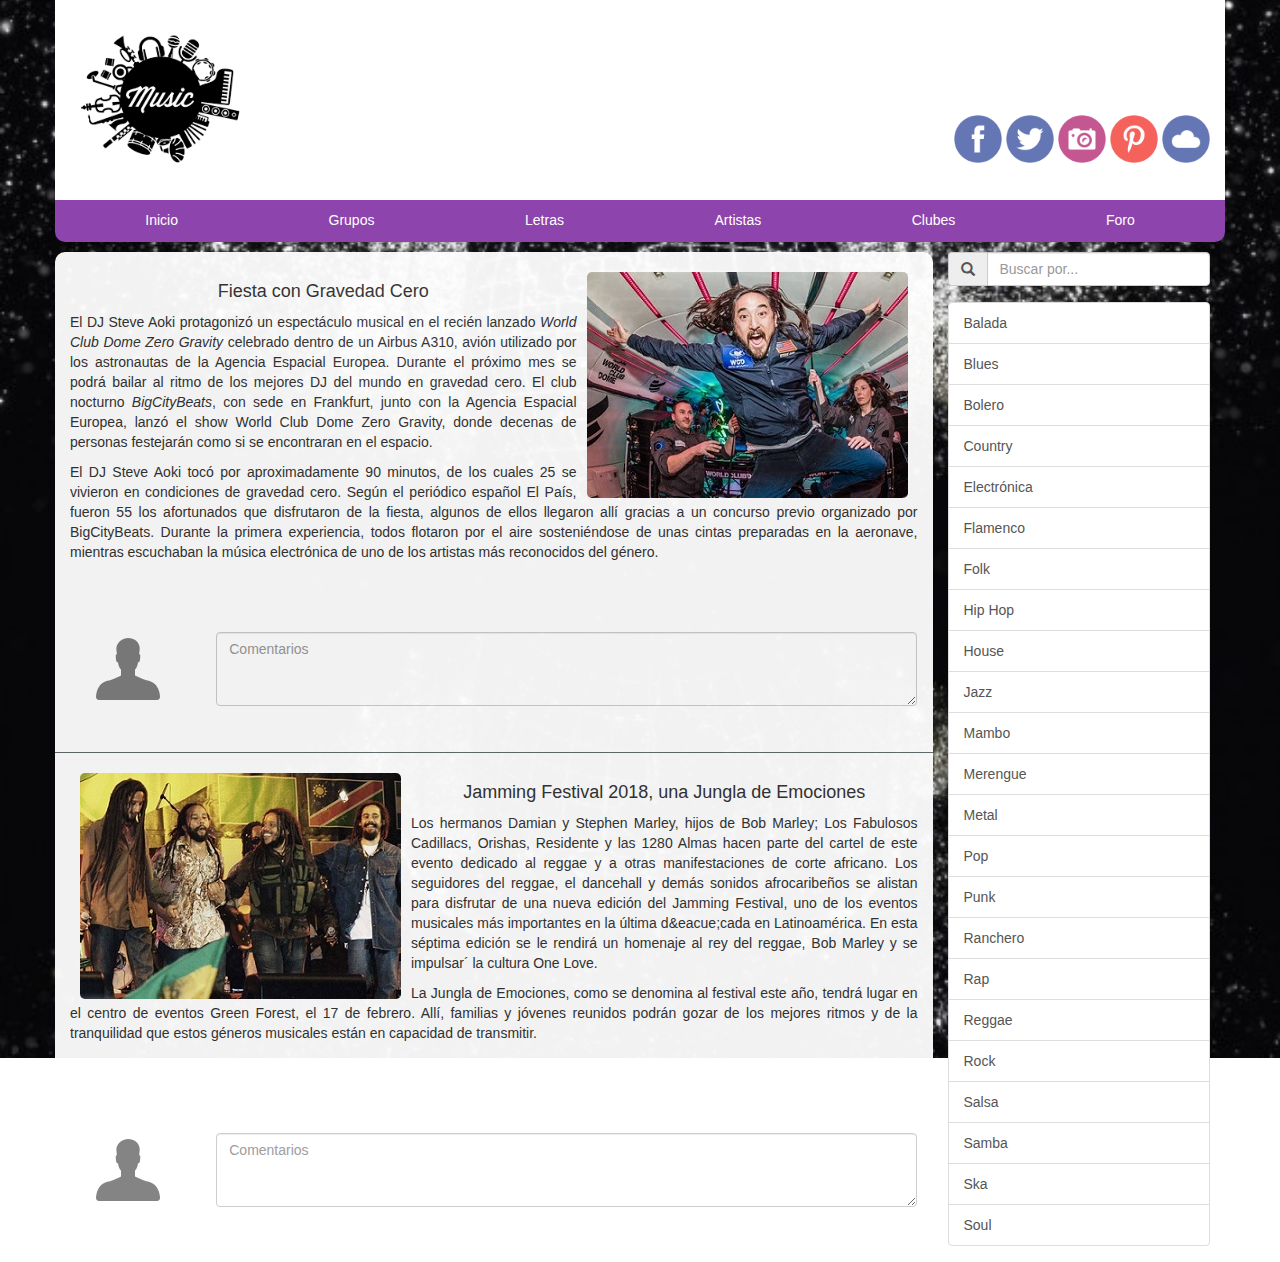
==== Blog de Música/index.html @ 5752bffd "Frameworks y Librerias CSS" ====
<!DOCTYPE html>
<html>
    <head>
        <meta charset="utf-8">
        <meta name="viewport" content="width=device-width,user-scalable=no">
        <title>Blog de Música</title>
        <link rel="stylesheet" href="css/estilos.css">
        <link rel="stylesheet" href="css/bootstrap.min.css">
    </head>
    <body class="contenedor-body">

      <div class="container">
        <!--Encabezado:logo-redes sociales-->
        <div class="row contenedor-encabezado">
          <!--Logo-->
          <div class="col-sm-4 contenedor-logo">
            <img src="img/logo.png" alt="Logo" class="img-rounded logo">
          </div>
          <!--redes sociales-->
          <div class="col-sm-8 contenedor-redes">
            <a href="#"><img src="img/fb.png" alt="Facebook" class="img-social"></a>
            <a href="#"><img src="img/tt.png" alt="Twitter" class="img-social"></a>
            <a href="#"><img src="img/ig.png" alt="Imstagram" class="img-social"></a>
            <a href="#"><img src="img/pi.png" alt="Twitter" class="img-social"></a>
            <a href="#"><img src="img/cd.png" alt="Imstagram" class="img-social"></a>
          </div>
        </div>

        <!--Navegación-->
        <div class="row">
          <div class="col-sm-12 contenedor-navegacion">
            <nav>
              <ul class="nav nav-pills nav-fill nav-justified">
                <li class="nav-item">
                  <a class="nav-link active" href="#" style="color:white;">Inicio</a>
                </li>
                <li class="nav-item">
                  <a class="nav-link" href="#"style="color:white;">Grupos</a>
                </li>
                <li class="nav-item">
                  <a class="nav-link" href="#"style="color:white;">Letras</a>
                </li>
                <li class="nav-item">
                  <a class="nav-link disabled" href="#"style="color:white;">Artistas</a>
                </li>
                <li class="nav-item">
                  <a class="nav-link disabled" href="#" style="color:white;">Clubes</a>
                </li>
                <li class="nav-item">
                  <a class="nav-link disabled" href="#" style="color:white;">Foro</a>
                </li>
              </ul>
            </nav>
          </div>
        </div>

        <!--Contenido-Buscador-Opciones de busqueda-->
        <div class="row contenedor-contenido-busqueda">
          <div class="col-sm-9 contenedor-contenido">
            <div class="row">
              <!--Contenido 1-->
              <div class="col-sm-12 contenido1">
                <div class="row">
                  <!--Articulo 1-->
                  <div class="col-sm-12 articulo1">
                    <div class="texto">
                      <img src="img/img1.jpg" hspace="10" style="float: right;" class="img-contenido" />
                      <h4 vspace="10">Fiesta con Gravedad Cero</h4>
                      <p>El DJ Steve Aoki protagoniz&oacute; un espect&aacute;culo musical en el reci&eacute;n lanzado <em>World Club Dome Zero Gravity</em> celebrado dentro de un Airbus A310, avi&oacute;n utilizado por los astronautas de la Agencia Espacial Europea. Durante el pr&oacute;ximo mes se podr&aacute; bailar al ritmo de los mejores DJ del mundo en gravedad cero. El club nocturno <em>BigCityBeats</em>, con sede en Frankfurt, junto con la Agencia Espacial Europea, lanzó el show World Club Dome Zero Gravity, donde decenas de personas festejar&aacute;n como si se encontraran en el espacio. </p>
                      <p>El  DJ Steve Aoki tocó por aproximadamente 90 minutos, de los cuales 25 se vivieron en condiciones de gravedad cero. Seg&uacute;n el peri&oacute;dico español El Pa&iacute;s, fueron 55 los afortunados que disfrutaron de la fiesta, algunos de ellos llegaron all&iacute; gracias a un concurso previo organizado por BigCityBeats. Durante la primera experiencia, todos flotaron por el aire sosteni&eacute;ndose de unas cintas preparadas en la aeronave, mientras escuchaban la m&uacute;sica electr&oacute;nica de uno de los artistas m&aacute;s reconocidos del g&eacute;nero.</p>
                    </div>
                  </div>
                  <!--Comentarios 1-->
                  <div class="col-xs-12 comentarios1">
                    <div class="row comentarios">
                      <div class="col-xs-3 col-md-2 usuario">
                        <img src="img/user.png" alt="User" class="img-user">
                      </div>
                      <div class="col-xs-9 col-md-10">
                        <form>
                          <div class="form-group">
                            <textarea class="form-control" id="exampleFormControlTextarea1" rows="3" placeholder="Comentarios"></textarea>
                          </div>
                        </form>
                      </div>
                    </div>
                  </div>
                </div>
              </div>
            </div>

            <!--Contenido 2-->
            <div class="row">
              <div class="col-sm-12 contenido2">
                <div class="row">
                  <!--Articulo 2-->
                  <div class="col-sm-12 articulo2">
                    <div class="texto">
                      <img src="img/img2.jpg" hspace="10" style="float: left;" class="img-contenido"/>
                      <h4>Jamming Festival 2018, una Jungla de Emociones</h4>
                      <p>Los hermanos Damian y Stephen Marley, hijos de Bob Marley; Los Fabulosos Cadillacs, Orishas, Residente y las 1280 Almas hacen parte del cartel de este evento dedicado al reggae y a otras manifestaciones de corte africano. Los seguidores del reggae, el dancehall y demás sonidos afrocaribeños se alistan para disfrutar de una nueva edici&oacute;n del Jamming Festival, uno de los eventos musicales m&aacute;s importantes en la &uacute;ltima d&eacue;cada en Latinoam&eacute;rica. En esta s&eacute;ptima edici&oacute;n se le rendir&aacute; un homenaje al rey del reggae, Bob Marley y se impulsar&acute; la cultura One Love.</p>
                      <p>La Jungla de Emociones, como se denomina al festival este año, tendr&aacute; lugar en el centro de eventos Green Forest, el 17 de febrero. All&iacute;, familias y j&oacute;venes reunidos podr&aacute;n gozar de los mejores ritmos y de la tranquilidad que estos g&eacute;neros musicales est&aacute;n en capacidad de transmitir.</p>
                    </div>
                  </div>
                  <!--Comentarios 1-->
                  <div class="col-sm-12 comentarios2">
                    <div class="row comentarios">
                      <div class="col-xs-3 col-md-2 usuario">
                        <img src="img/user.png" alt="User" class="img-user">
                      </div>
                      <div class="col-xs-9 col-md-10">
                        <form>
                          <div class="form-group">
                            <textarea class="form-control" id="exampleFormControlTextarea1" rows="3" placeholder="Comentarios"></textarea>
                          </div>
                        </form>
                      </div>
                    </div>
                  </div>
                </div>
              </div>
            </div>
          </div>

          <!--Busqueda-->
          <div class="col-sm-3 hidden-xs contenedor-busqueda">
            <div class="row">
              <div class="col-sm-12 busqueda">
                <div class="input-group input-group">
                  <span class="input-group-addon"><span class = "glyphicon glyphicon-search"></span></span>
                  <input type="text" class="form-control" placeholder="Buscar por...">
                </div>
              </div>
              <div class="col-sm-12 buscador">
                <a href="#" class="list-group-item">Balada</a>
                <a href="#" class="list-group-item">Blues</a>
                <a href="#" class="list-group-item">Bolero</a>
                <a href="#" class="list-group-item">Country</a>
                <a href="#" class="list-group-item">Electr&oacute;nica</a>
                <a href="#" class="list-group-item">Flamenco</a>
                <a href="#" class="list-group-item">Folk</a>
                <a href="#" class="list-group-item">Hip Hop</a>
                <a href="#" class="list-group-item">House</a>
                <a href="#" class="list-group-item">Jazz</a>
                <a href="#" class="list-group-item">Mambo</a>
                <a href="#" class="list-group-item">Merengue</a>
                <a href="#" class="list-group-item">Metal</a>
                <a href="#" class="list-group-item">Pop</a>
                <a href="#" class="list-group-item">Punk</a>
                <a href="#" class="list-group-item">Ranchero</a>
                <a href="#" class="list-group-item">Rap</a>
                <a href="#" class="list-group-item">Reggae</a>
                <a href="#" class="list-group-item">Rock</a>
                <a href="#" class="list-group-item">Salsa</a>
                <a href="#" class="list-group-item">Samba</a>
                <a href="#" class="list-group-item">Ska</a>
                <a href="#" class="list-group-item">Soul</a>
              </div>
            </div>
          </div>
        </div>

      </div>
    </body>
</html>
---- Blog de Música/css/estilos.css ----
body{
  background: url(../img/fondo.jpg);
  background-attachment: fixed;
  background-position: center center;
  background-size: cover;
  background-repeat: no-repeat;
  height: 100%;
  width: 100%;
}
.contenedor-encabezado{
  height: 20rem;
  background-color: white;
}
.contenedor-redes{
  margin-top: 11rem;
  margin-bottom: 3rem;
  height: 6rem;
  text-align: right;
}
.img-social{
  height: 80%;
  margin-top: 0.5rem;
}
.contenedor-logo{
  height: 20rem;
  text-align: left;
}
.logo{
  height: 90%;
  margin-top: 1rem;
  /*display: block;
  margin-left: auto;
  margin-right: auto;*/
}
.contenedor-navegacion{
  height: 4.2rem;
  border-radius: 0px 0px 10px 10px;
  background-color: #8E44AD;
}
.contenedor-contenido-busqueda,.contenedor-contenido,.contenedor-busqueda{
  height: 102rem;
}
.busqueda{
  height: 4rem;
  margin-top: 1rem;
}
.buscador{
  height: 96rem;
  margin-top: 1rem;
}
.texto{
  float: left;
  overflow: auto;
  height: 35rem;
  width: 100%;
  margin-top: 2rem;
}
.contenido1{
  height: 51rem;
}
.contenido2{
  height: 51rem;
  background-color: white;
  opacity: 0.95;
  border-top: 1px solid #5F6A6A;
  border-radius: 0px 0px 10px 10px;
}
.articulo1{
  margin-top: 1rem;
  height: 40rem;
  background-color: white;
  opacity: 0.95;
  border-radius: 10px 10px 0px 0px;
}
.comentarios1{
  height: 10rem;
  background-color: white;
  opacity: 0.95;
}
.comentarios{
  height: 10rem;
}
.usuario{
  margin-top: 0.5rem;
  height: 9rem;
  opacity: 0.5;
  text-align: center;
}
.articulo2{
  height: 41rem;
}
.comentarios2{
  height: 10rem;
}
.img-contenido{
  border-radius: 5px;
}
p{
  text-align: justify;
}
h4{
  text-align: center;
}

@media (max-width: 767px){
  .contenedor-encabezado{
    height: 26rem;
  }
  .contenedor-redes{
    margin-top: 0rem;
    height: 6rem;
    text-align: center;
  }
  .contenedor-logo{
    height: 19rem;
  }
  .logo{
    display: block;
    margin-left: auto;
    margin-right: auto;
  }
  .contenedor-navegacion{
    height: 27.2rem;
  }
  .img-user{
    height:60%;
    margin-top: 1rem;
  }
  .user{
    text-align: left;
        margin-left: 0px;
  }
}
@media (min-width: 989px){
  .articulo1,.articulo2{
    height: 38rem;
  }
  .comentarios1{
    height: 12rem;
  }
}
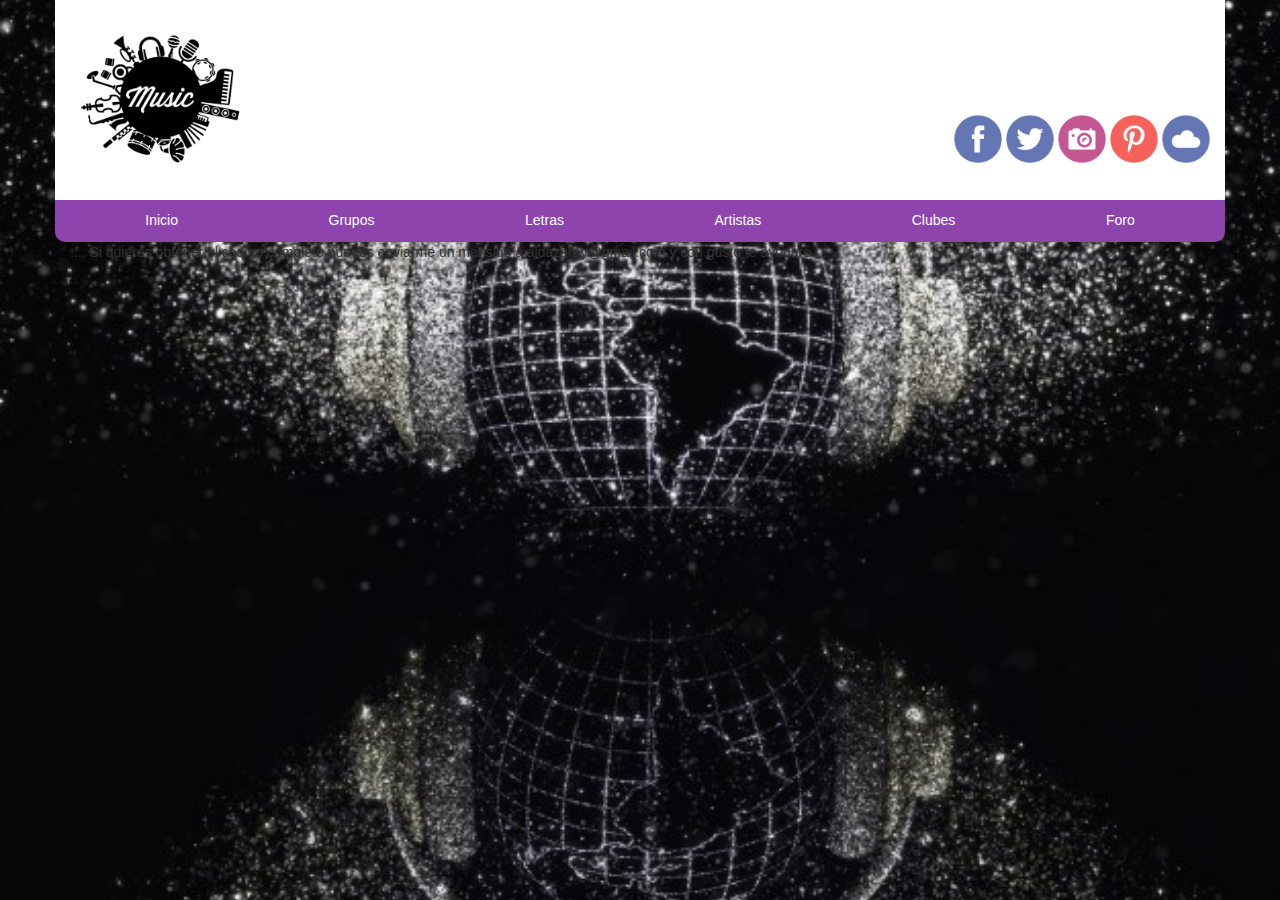
==== commit f38abc32: "Update index.html" ====
--- a/Blog de Música/index.html
+++ b/Blog de Música/index.html
@@ -54,112 +54,4 @@
           </div>
         </div>
 
-        <!--Contenido-Buscador-Opciones de busqueda-->
-        <div class="row contenedor-contenido-busqueda">
-          <div class="col-sm-9 contenedor-contenido">
-            <div class="row">
-              <!--Contenido 1-->
-              <div class="col-sm-12 contenido1">
-                <div class="row">
-                  <!--Articulo 1-->
-                  <div class="col-sm-12 articulo1">
-                    <div class="texto">
-                      <img src="img/img1.jpg" hspace="10" style="float: right;" class="img-contenido" />
-                      <h4 vspace="10">Fiesta con Gravedad Cero</h4>
-                      <p>El DJ Steve Aoki protagoniz&oacute; un espect&aacute;culo musical en el reci&eacute;n lanzado <em>World Club Dome Zero Gravity</em> celebrado dentro de un Airbus A310, avi&oacute;n utilizado por los astronautas de la Agencia Espacial Europea. Durante el pr&oacute;ximo mes se podr&aacute; bailar al ritmo de los mejores DJ del mundo en gravedad cero. El club nocturno <em>BigCityBeats</em>, con sede en Frankfurt, junto con la Agencia Espacial Europea, lanzó el show World Club Dome Zero Gravity, donde decenas de personas festejar&aacute;n como si se encontraran en el espacio. </p>
-                      <p>El  DJ Steve Aoki tocó por aproximadamente 90 minutos, de los cuales 25 se vivieron en condiciones de gravedad cero. Seg&uacute;n el peri&oacute;dico español El Pa&iacute;s, fueron 55 los afortunados que disfrutaron de la fiesta, algunos de ellos llegaron all&iacute; gracias a un concurso previo organizado por BigCityBeats. Durante la primera experiencia, todos flotaron por el aire sosteni&eacute;ndose de unas cintas preparadas en la aeronave, mientras escuchaban la m&uacute;sica electr&oacute;nica de uno de los artistas m&aacute;s reconocidos del g&eacute;nero.</p>
-                    </div>
-                  </div>
-                  <!--Comentarios 1-->
-                  <div class="col-xs-12 comentarios1">
-                    <div class="row comentarios">
-                      <div class="col-xs-3 col-md-2 usuario">
-                        <img src="img/user.png" alt="User" class="img-user">
-                      </div>
-                      <div class="col-xs-9 col-md-10">
-                        <form>
-                          <div class="form-group">
-                            <textarea class="form-control" id="exampleFormControlTextarea1" rows="3" placeholder="Comentarios"></textarea>
-                          </div>
-                        </form>
-                      </div>
-                    </div>
-                  </div>
-                </div>
-              </div>
-            </div>
-
-            <!--Contenido 2-->
-            <div class="row">
-              <div class="col-sm-12 contenido2">
-                <div class="row">
-                  <!--Articulo 2-->
-                  <div class="col-sm-12 articulo2">
-                    <div class="texto">
-                      <img src="img/img2.jpg" hspace="10" style="float: left;" class="img-contenido"/>
-                      <h4>Jamming Festival 2018, una Jungla de Emociones</h4>
-                      <p>Los hermanos Damian y Stephen Marley, hijos de Bob Marley; Los Fabulosos Cadillacs, Orishas, Residente y las 1280 Almas hacen parte del cartel de este evento dedicado al reggae y a otras manifestaciones de corte africano. Los seguidores del reggae, el dancehall y demás sonidos afrocaribeños se alistan para disfrutar de una nueva edici&oacute;n del Jamming Festival, uno de los eventos musicales m&aacute;s importantes en la &uacute;ltima d&eacue;cada en Latinoam&eacute;rica. En esta s&eacute;ptima edici&oacute;n se le rendir&aacute; un homenaje al rey del reggae, Bob Marley y se impulsar&acute; la cultura One Love.</p>
-                      <p>La Jungla de Emociones, como se denomina al festival este año, tendr&aacute; lugar en el centro de eventos Green Forest, el 17 de febrero. All&iacute;, familias y j&oacute;venes reunidos podr&aacute;n gozar de los mejores ritmos y de la tranquilidad que estos g&eacute;neros musicales est&aacute;n en capacidad de transmitir.</p>
-                    </div>
-                  </div>
-                  <!--Comentarios 1-->
-                  <div class="col-sm-12 comentarios2">
-                    <div class="row comentarios">
-                      <div class="col-xs-3 col-md-2 usuario">
-                        <img src="img/user.png" alt="User" class="img-user">
-                      </div>
-                      <div class="col-xs-9 col-md-10">
-                        <form>
-                          <div class="form-group">
-                            <textarea class="form-control" id="exampleFormControlTextarea1" rows="3" placeholder="Comentarios"></textarea>
-                          </div>
-                        </form>
-                      </div>
-                    </div>
-                  </div>
-                </div>
-              </div>
-            </div>
-          </div>
-
-          <!--Busqueda-->
-          <div class="col-sm-3 hidden-xs contenedor-busqueda">
-            <div class="row">
-              <div class="col-sm-12 busqueda">
-                <div class="input-group input-group">
-                  <span class="input-group-addon"><span class = "glyphicon glyphicon-search"></span></span>
-                  <input type="text" class="form-control" placeholder="Buscar por...">
-                </div>
-              </div>
-              <div class="col-sm-12 buscador">
-                <a href="#" class="list-group-item">Balada</a>
-                <a href="#" class="list-group-item">Blues</a>
-                <a href="#" class="list-group-item">Bolero</a>
-                <a href="#" class="list-group-item">Country</a>
-                <a href="#" class="list-group-item">Electr&oacute;nica</a>
-                <a href="#" class="list-group-item">Flamenco</a>
-                <a href="#" class="list-group-item">Folk</a>
-                <a href="#" class="list-group-item">Hip Hop</a>
-                <a href="#" class="list-group-item">House</a>
-                <a href="#" class="list-group-item">Jazz</a>
-                <a href="#" class="list-group-item">Mambo</a>
-                <a href="#" class="list-group-item">Merengue</a>
-                <a href="#" class="list-group-item">Metal</a>
-                <a href="#" class="list-group-item">Pop</a>
-                <a href="#" class="list-group-item">Punk</a>
-                <a href="#" class="list-group-item">Ranchero</a>
-                <a href="#" class="list-group-item">Rap</a>
-                <a href="#" class="list-group-item">Reggae</a>
-                <a href="#" class="list-group-item">Rock</a>
-                <a href="#" class="list-group-item">Salsa</a>
-                <a href="#" class="list-group-item">Samba</a>
-                <a href="#" class="list-group-item">Ska</a>
-                <a href="#" class="list-group-item">Soul</a>
-              </div>
-            </div>
-          </div>
-        </div>
-
-      </div>
-    </body>
-</html>
+    .... Si quieres obtener el código completo puedes enviarme un mensaje a aidazaray@gmail.com y con gusto te ayudaré.......
